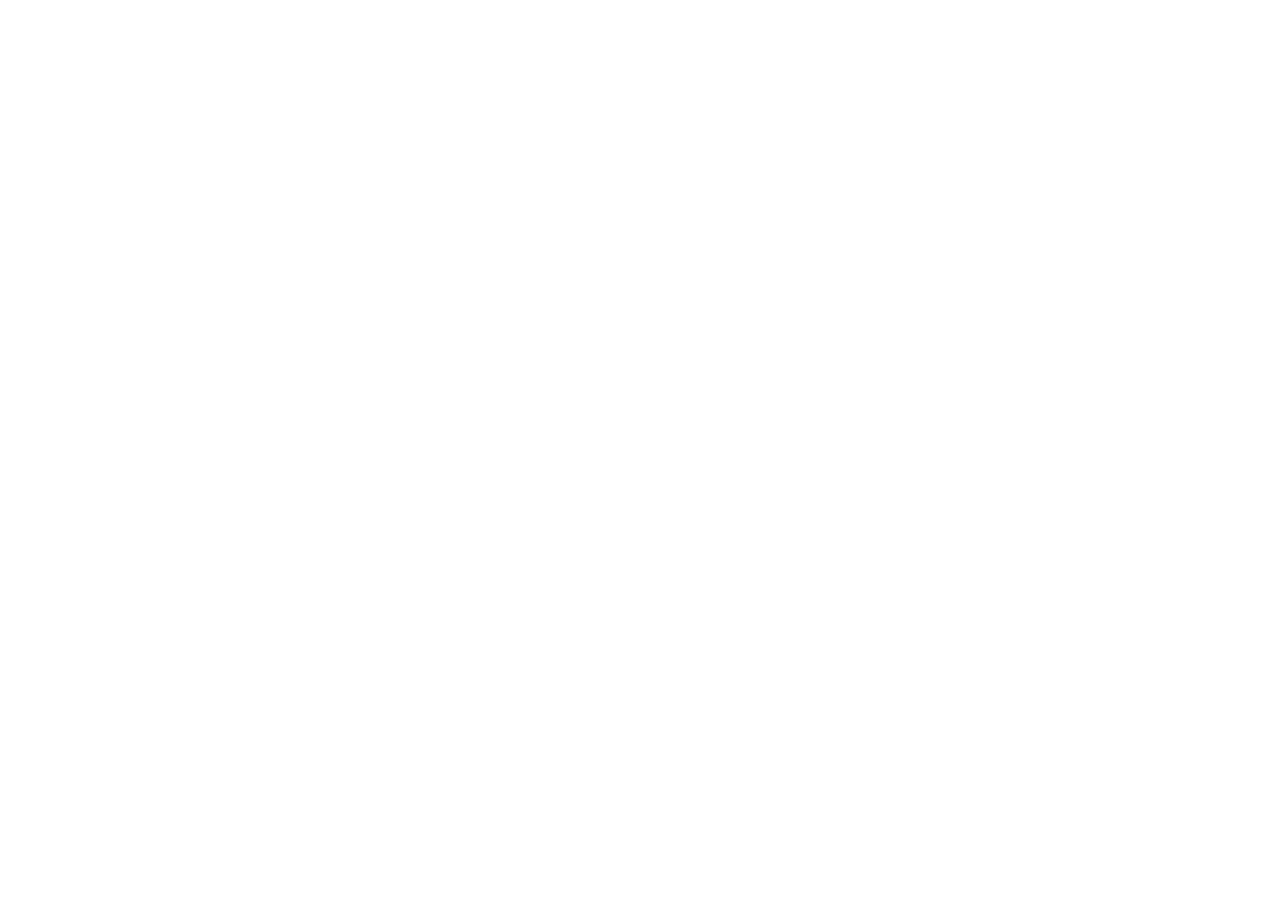
==== Ericka/index.html @ 109db67c "created files" ====
<!DOCTYPE html>
<html lang="en">
  <head>
    <meta charset="UTF-8" />
    <meta http-equiv="X-UA-Compatible" content="IE=edge" />
    <meta name="viewport" content="width=device-width, initial-scale=1.0" />
    <title>Document</title>
  </head>
  <body></body>
</html>
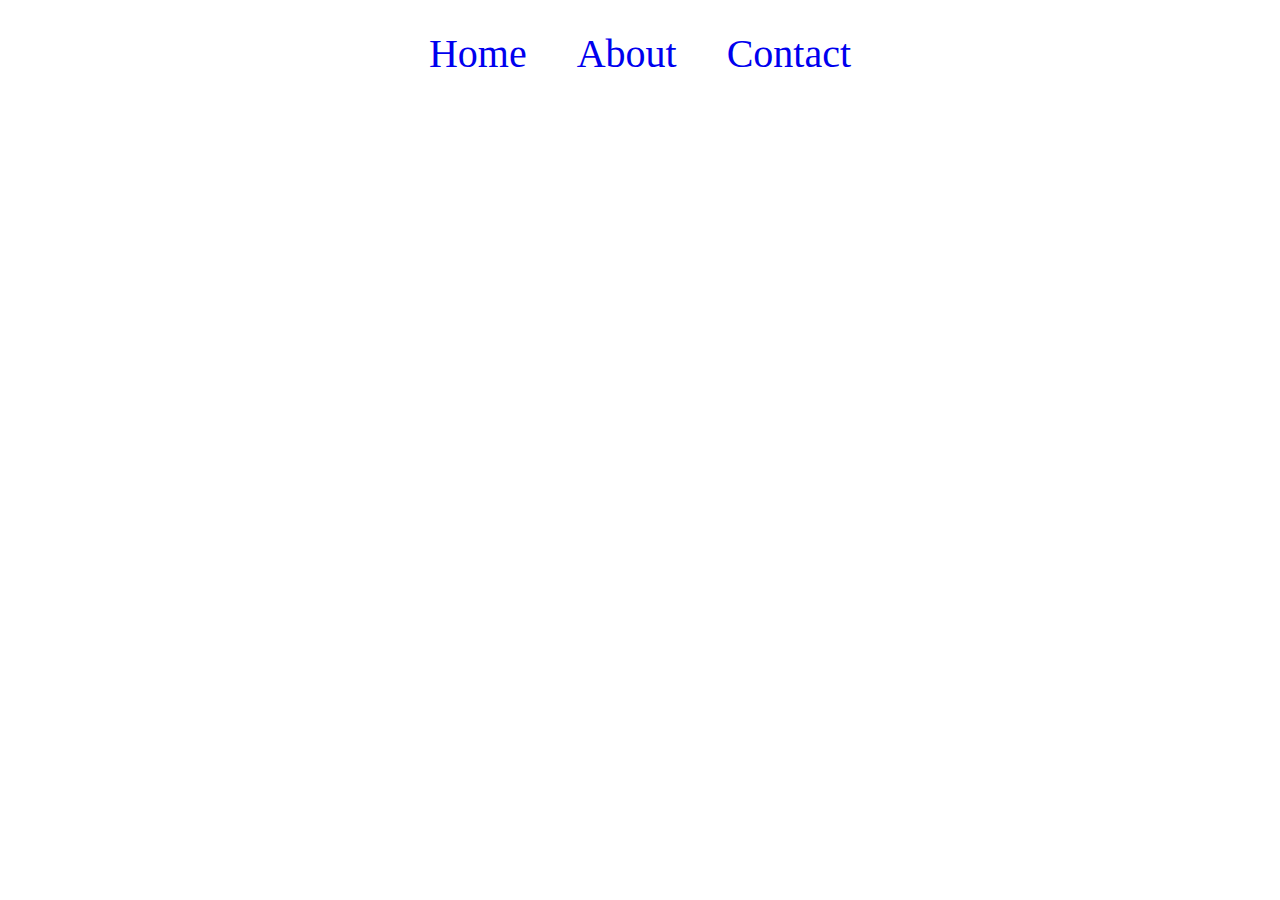
==== commit 005eb781: "added Nav" ====
--- a/Ericka/index.html
+++ b/Ericka/index.html
@@ -4,7 +4,14 @@
     <meta charset="UTF-8" />
     <meta http-equiv="X-UA-Compatible" content="IE=edge" />
     <meta name="viewport" content="width=device-width, initial-scale=1.0" />
-    <title>Document</title>
+    <link rel="stylesheet" href="src/style.css" />
+    <title>Home</title>
   </head>
-  <body></body>
+  <body>
+    <nav>
+      <a href="index.html">Home</a>
+      <a href="about.html">About</a>
+      <a href="contact.html">Contact</a>
+    </nav>
+  </body>
 </html>
--- a/Ericka/src/style.css
+++ b/Ericka/src/style.css
@@ -0,0 +1,11 @@
+nav {
+  text-align: center;
+  font-family: "Times New Roman", Times, serif;
+  font-size: 40px;
+  color: black;
+  margin-top: 30px;
+}
+nav a {
+  text-decoration: none;
+  margin: auto 20px;
+}
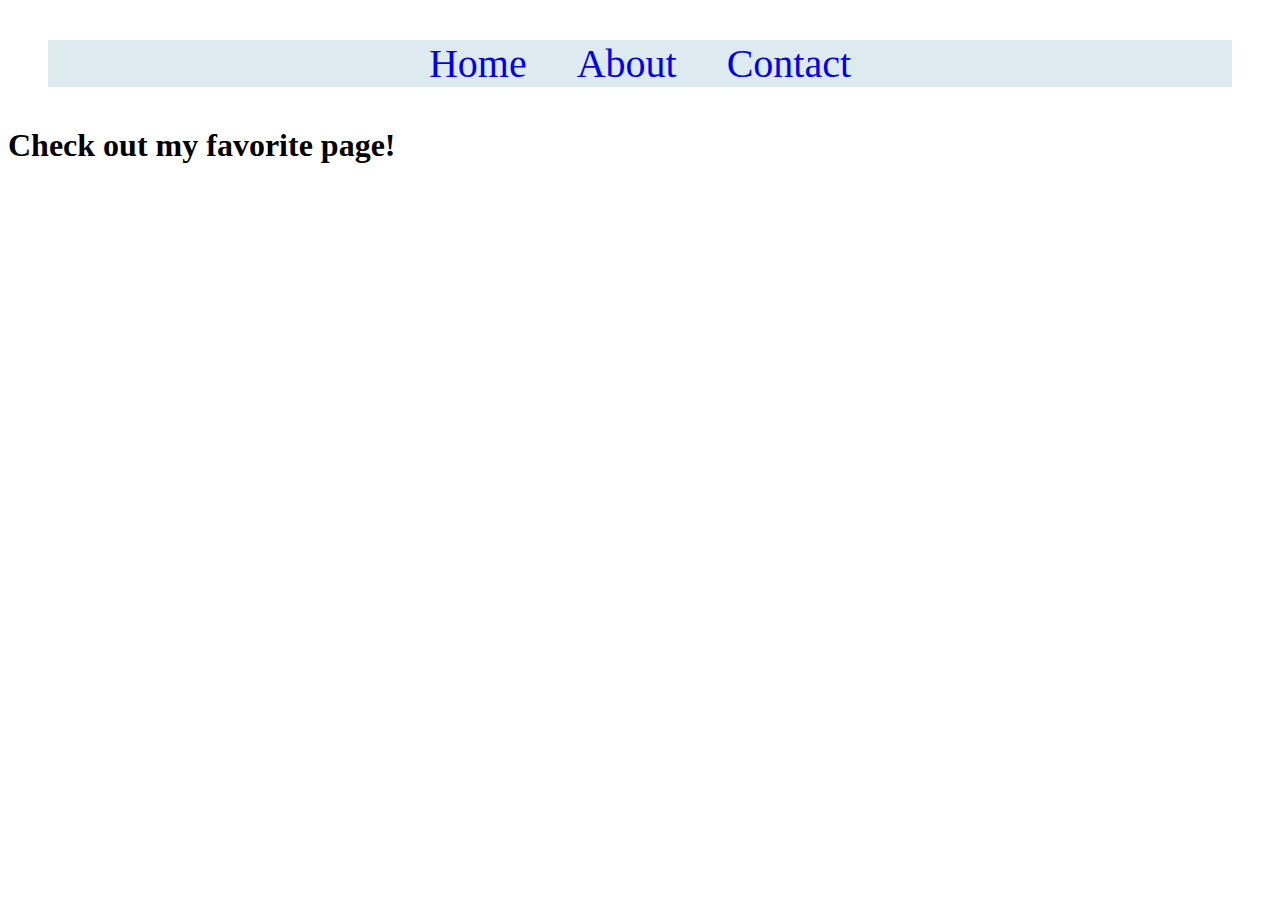
==== commit d5b35e24: "added format" ====
--- a/Ericka/index.html
+++ b/Ericka/index.html
@@ -13,5 +13,15 @@
       <a href="about.html">About</a>
       <a href="contact.html">Contact</a>
     </nav>
+    <h1>Check out my favorite page!</h1>
+    <iframe
+      width="560"
+      height="315"
+      src="https://codefactory.wien/de/home/"
+      title="YouTube video player"
+      frameborder="0"
+      allow="accelerometer; autoplay; clipboard-write; encrypted-media; gyroscope; picture-in-picture"
+      allowfullscreen
+    ></iframe>
   </body>
 </html>
--- a/Ericka/src/style.css
+++ b/Ericka/src/style.css
@@ -3,9 +3,22 @@
   font-family: "Times New Roman", Times, serif;
   font-size: 40px;
   color: black;
-  margin-top: 30px;
+  margin: 40px;
+  background-color: rgb(221, 235, 240);
 }
 nav a {
   text-decoration: none;
   margin: auto 20px;
 }
+.contact,
+.about {
+  text-align: center;
+  margin: 20px;
+}
+table {
+  margin-left: auto;
+  margin-right: auto;
+}
+img {
+  max-height: 150px;
+}
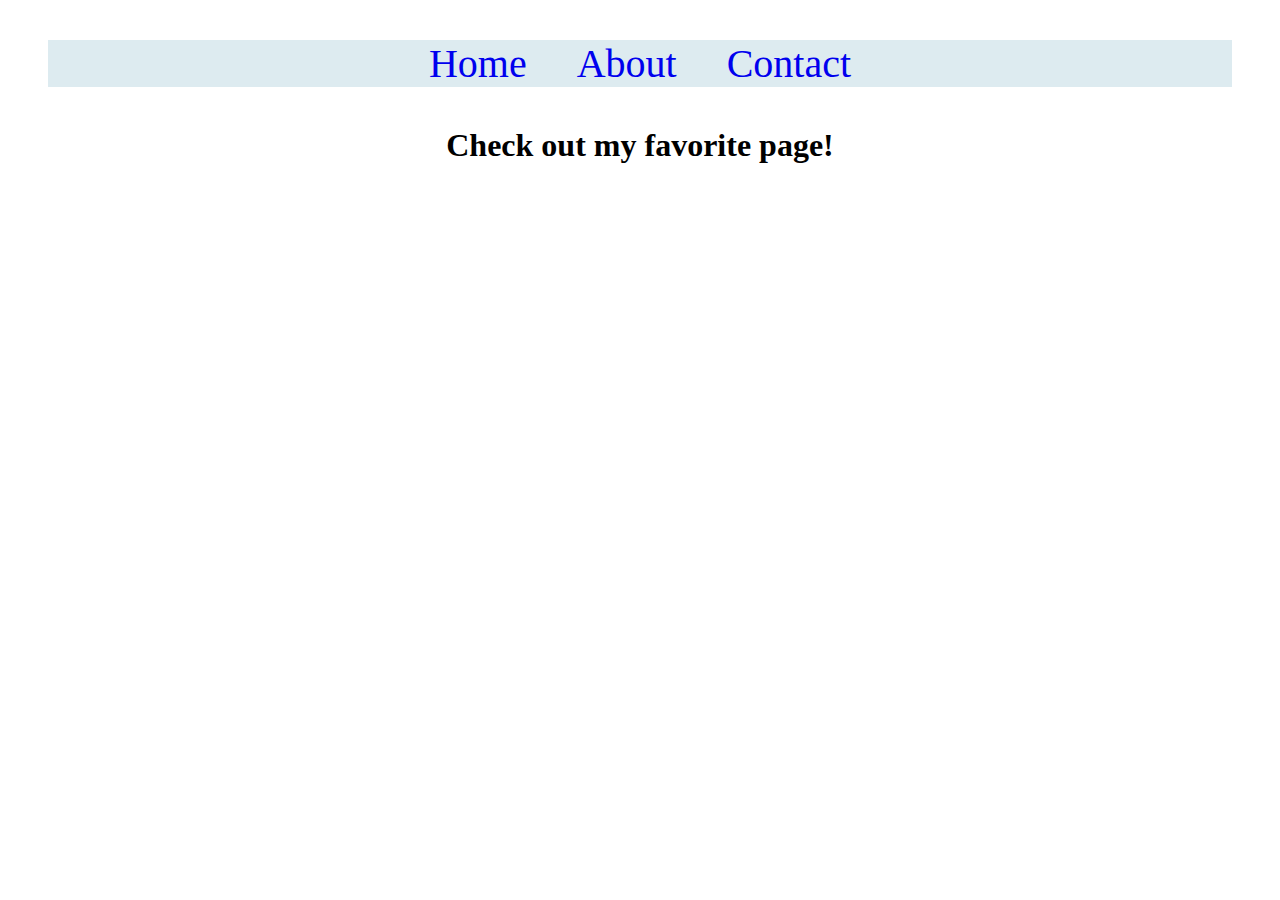
==== commit 281b5f94: "styled" ====
--- a/Ericka/index.html
+++ b/Ericka/index.html
@@ -13,15 +13,17 @@
       <a href="about.html">About</a>
       <a href="contact.html">Contact</a>
     </nav>
-    <h1>Check out my favorite page!</h1>
-    <iframe
-      width="560"
-      height="315"
-      src="https://codefactory.wien/de/home/"
-      title="YouTube video player"
-      frameborder="0"
-      allow="accelerometer; autoplay; clipboard-write; encrypted-media; gyroscope; picture-in-picture"
-      allowfullscreen
-    ></iframe>
+    <div class="index">
+      <h1>Check out my favorite page!</h1>
+      <iframe
+        width="560"
+        height="315"
+        src="https://codefactory.wien/de/home/"
+        title="YouTube video player"
+        frameborder="0"
+        allow="accelerometer; autoplay; clipboard-write; encrypted-media; gyroscope; picture-in-picture"
+        allowfullscreen
+      ></iframe>
+    </div>
   </body>
 </html>
--- a/Ericka/src/style.css
+++ b/Ericka/src/style.css
@@ -11,13 +11,15 @@
   margin: auto 20px;
 }
 .contact,
-.about {
+.about,
+.index {
   text-align: center;
   margin: 20px;
 }
 table {
   margin-left: auto;
   margin-right: auto;
+  margin-bottom: 20px;
 }
 img {
   max-height: 150px;
